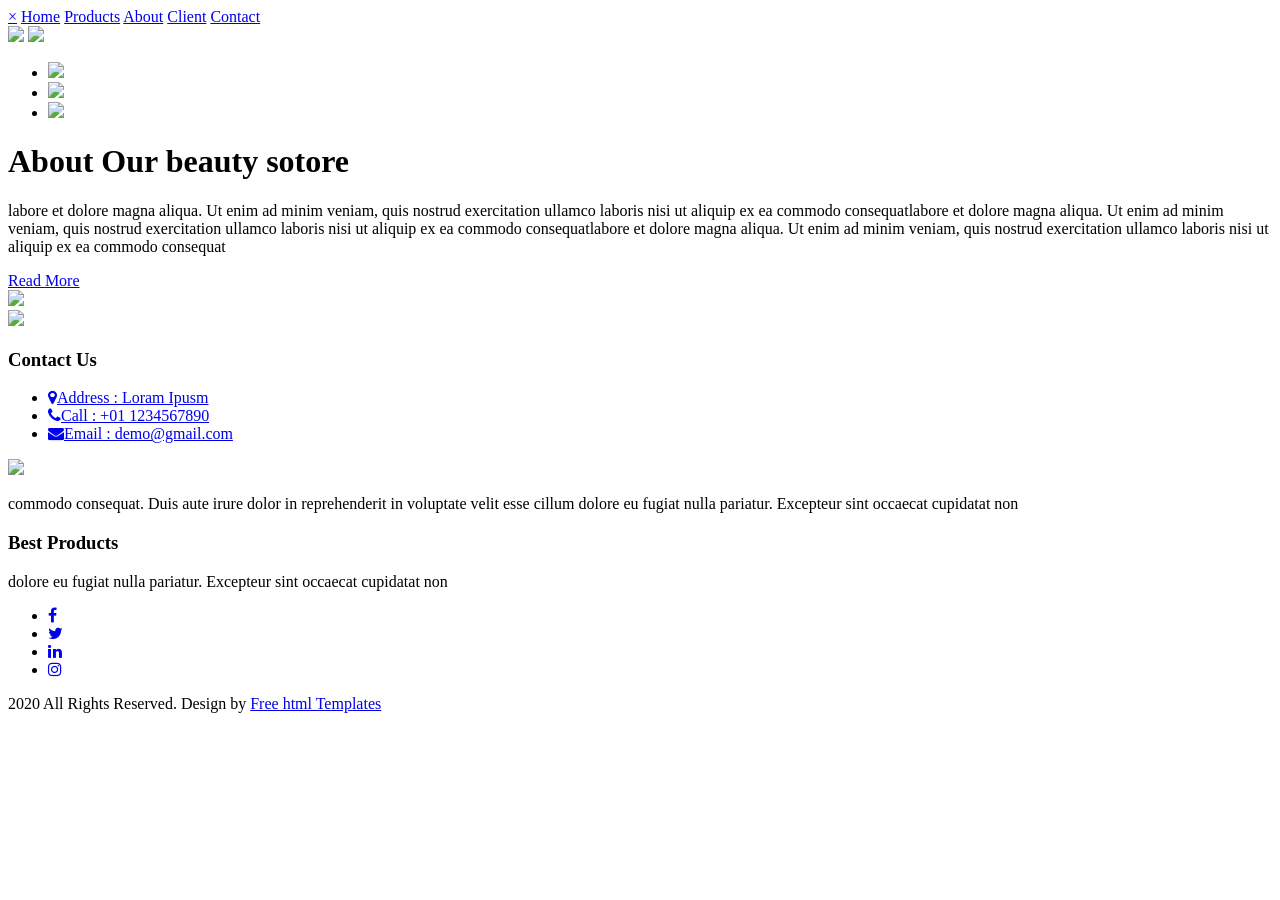
==== about.html @ dc8e2827 "Create about.html file" ====
<!DOCTYPE html>
<html lang="en">
   <head>
      <!-- basic -->
      <meta charset="utf-8">
      <meta http-equiv="X-UA-Compatible" content="IE=edge">
      <meta name="viewport" content="width=device-width, initial-scale=1">
      <!-- mobile metas -->
      <meta name="viewport" content="width=device-width, initial-scale=1">
      <meta name="viewport" content="initial-scale=1, maximum-scale=1">
      <!-- site metas -->
      <title>About</title>
      <meta name="keywords" content="">
      <meta name="description" content="">
      <meta name="author" content="">
      <!-- bootstrap css -->
      <link rel="stylesheet" type="text/css" href="css/bootstrap.min.css">
      <!-- style css -->
      <link rel="stylesheet" type="text/css" href="css/style.css">
      <!-- Responsive-->
      <link rel="stylesheet" href="css/responsive.css">
      <!-- fevicon -->
      <link rel="icon" href="images/fevicon.png" type="image/gif" />
      <!-- Scrollbar Custom CSS -->
      <link rel="stylesheet" href="css/jquery.mCustomScrollbar.min.css">
      <!-- Tweaks for older IEs-->
      <link rel="stylesheet" href="https://netdna.bootstrapcdn.com/font-awesome/4.0.3/css/font-awesome.css">
      <!-- fonts -->
      <link href="https://fonts.googleapis.com/css?family=Great+Vibes|Open+Sans:400,700&display=swap&subset=latin-ext" rel="stylesheet">
      <!-- owl stylesheets --> 
      <link rel="stylesheet" href="css/owl.carousel.min.css">
      <link rel="stylesheet" href="css/owl.theme.default.min.css">
      <link rel="stylesheet" href="https://cdnjs.cloudflare.com/ajax/libs/fancybox/2.1.5/jquery.fancybox.min.css" media="screen">
      <link href="https://unpkg.com/gijgo@1.9.13/css/gijgo.min.css" rel="stylesheet" type="text/css" />
   </head>
   <body>
      <!-- header section start -->
      <div class="header_section">
         <div class="container-fluid">
            <nav class="navbar navbar-light bg-light justify-content-between">
               <div id="mySidenav" class="sidenav">
                  <a href="javascript:void(0)" class="closebtn" onclick="closeNav()">&times;</a>
                  <a href="index.html">Home</a>
                  <a href="products.html">Products</a>
                  <a href="about.html">About</a>
                  <a href="client.html">Client</a>
                  <a href="contact.html">Contact</a>
               </div>
               <span class="toggle_icon" onclick="openNav()"><img src="images/toggle-icon.png"></span>
               <a class="logo" href="index.html"><img src="images/logo.png"></a></a>
               <form class="form-inline ">
                  <div class="login_text">
                     <ul>
                        <li><a href="#"><img src="images/user-icon.png"></a></li>
                        <li><a href="#"><img src="images/bag-icon.png"></a></li>
                        <li><a href="#"><img src="images/search-icon.png"></a></li>
                     </ul>
                  </div>
               </form>
            </nav>
         </div>
      </div>
      <!-- header section end -->
      <!-- about section start -->
      <div class="about_section layout_padding">
         <div class="container">
            <div class="about_section_main">
               <div class="row">
                  <div class="col-md-6">
                     <div class="about_taital_main">
                        <h1 class="about_taital">About Our beauty sotore</h1>
                        <p class="about_text">labore et dolore magna aliqua. Ut enim ad minim veniam, quis nostrud exercitation ullamco laboris nisi ut aliquip ex ea commodo consequatlabore et dolore magna aliqua. Ut enim ad minim veniam, quis nostrud exercitation ullamco laboris nisi ut aliquip ex ea commodo consequatlabore et dolore magna aliqua. Ut enim ad minim veniam, quis nostrud exercitation ullamco laboris nisi ut aliquip ex ea commodo consequat</p>
                        <div class="readmore_bt"><a href="#">Read More</a></div>
                     </div>
                  </div>
                  <div class="col-md-6">
                     <div><img src="images/about-img.png" class="image_3"></div>
                  </div>
               </div>
            </div>
         </div>
      </div>
      <!-- about section end -->
      <!-- footer section start -->
      <div class="footer_section layout_padding">
         <div class="container">
            <div class="footer_logo"><a href="index.html"><img src="images/footer-logo.png"></a></div>
            <div class="contact_section_2">
               <div class="row">
                  <div class="col-sm-4">
                     <h3 class="address_text">Contact Us</h3>
                     <div class="address_bt">
                        <ul>
                           <li>
                              <a href="#">
                              <i class="fa fa-map-marker" aria-hidden="true"></i><span class="padding_left10">Address : Loram Ipusm</span>
                              </a>
                           </li>
                           <li>
                              <a href="#">
                              <i class="fa fa-phone" aria-hidden="true"></i><span class="padding_left10">Call : +01 1234567890</span>
                              </a>
                           </li>
                           <li>
                              <a href="#">
                              <i class="fa fa-envelope" aria-hidden="true"></i><span class="padding_left10">Email : demo@gmail.com</span>
                              </a>
                           </li>
                        </ul>
                     </div>
                  </div>
                  <div class="col-sm-4">
                     <div class="footer_logo_1"><a href="index.html"><img src="images/footer-logo.png"></a></div>
                     <p class="dummy_text">commodo consequat. Duis aute irure dolor in reprehenderit in voluptate velit esse cillum dolore eu fugiat nulla pariatur. Excepteur sint occaecat cupidatat non</p>
                  </div>
                  <div class="col-sm-4">
                     <div class="main">
                        <h3 class="address_text">Best Products</h3>
                        <p class="ipsum_text">dolore eu fugiat nulla pariatur. Excepteur sint occaecat cupidatat non</p>
                     </div>
                  </div>
               </div>
            </div>
            <div class="social_icon">
               <ul>
                  <li>
                     <a href="#"><i class="fa fa-facebook" aria-hidden="true"></i></a>
                  </li>
                  <li>
                     <a href="#"><i class="fa fa-twitter" aria-hidden="true"></i></a>
                  </li>
                  <li>
                     <a href="#"><i class="fa fa-linkedin" aria-hidden="true"></i></a>
                  </li>
                  <li>
                     <a href="#"><i class="fa fa-instagram" aria-hidden="true"></i></a>
                  </li>
               </ul>
            </div>
         </div>
      </div>
      <!-- footer section end -->
      <!-- copyright section start -->
      <div class="copyright_section">
         <div class="container">
            <p class="copyright_text">2020 All Rights Reserved. Design by <a href="https://html.design">Free html  Templates</a></p>
         </div>
      </div>
      <!-- copyright section end -->
      <!-- Javascript files-->
      <script src="js/jquery.min.js"></script>
      <script src="js/popper.min.js"></script>
      <script src="js/bootstrap.bundle.min.js"></script>
      <script src="js/jquery-3.0.0.min.js"></script>
      <script src="js/plugin.js"></script>
      <!-- sidebar -->
      <script src="js/jquery.mCustomScrollbar.concat.min.js"></script>
      <script src="js/custom.js"></script>
      <!-- javascript --> 
      <script src="js/owl.carousel.js"></script>
      <script src="https:cdnjs.cloudflare.com/ajax/libs/fancybox/2.1.5/jquery.fancybox.min.js"></script>  
      <script src="https://unpkg.com/gijgo@1.9.13/js/gijgo.min.js" type="text/javascript"></script>
      <script>
         function openNav() {
           document.getElementById("mySidenav").style.width = "100%";
         }
         
         function closeNav() {
           document.getElementById("mySidenav").style.width = "0";
         }
      </script> 
   </body>
</html>
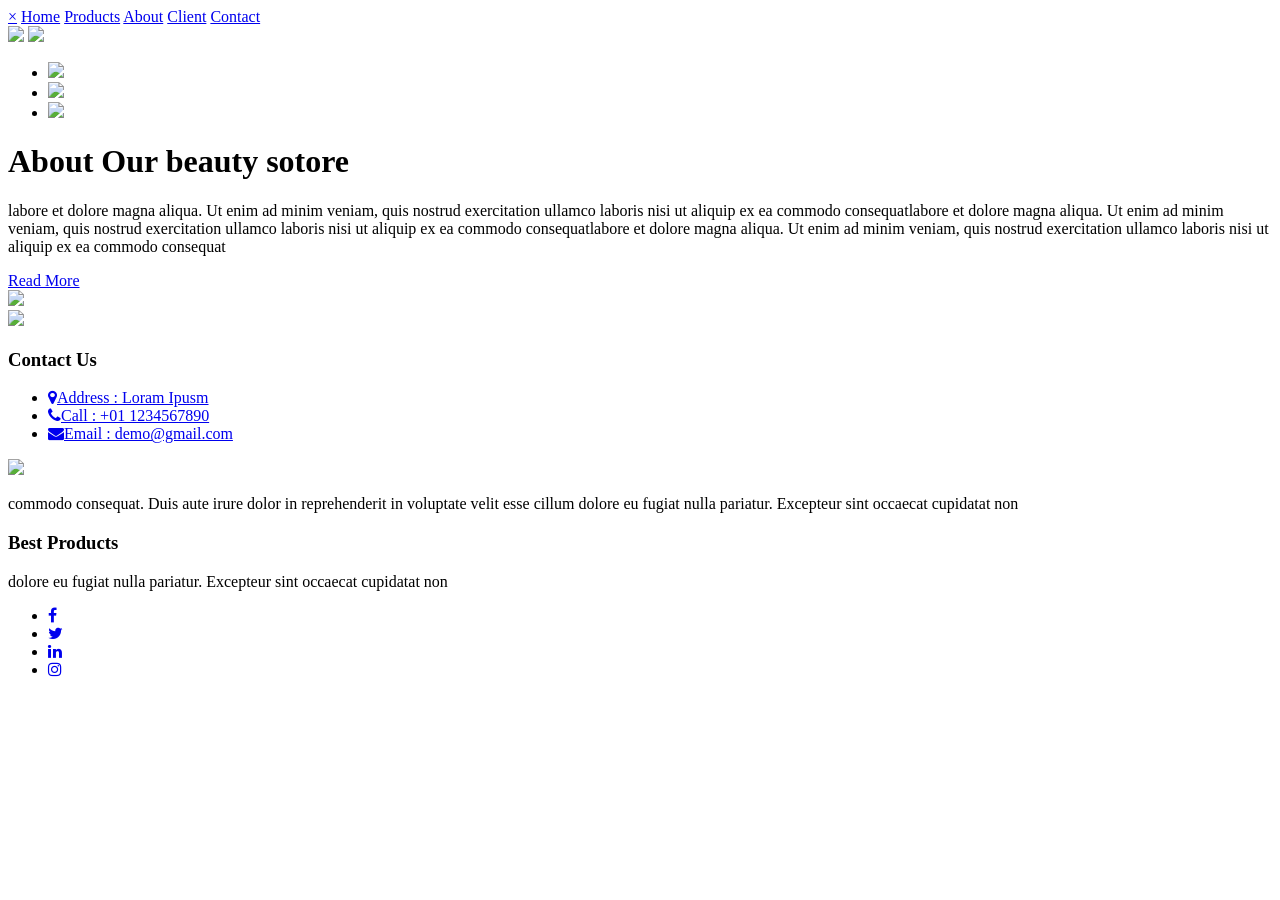
==== commit 51c09beb: "Update about.html" ====
--- a/about.html
+++ b/about.html
@@ -140,13 +140,6 @@
          </div>
       </div>
       <!-- footer section end -->
-      <!-- copyright section start -->
-      <div class="copyright_section">
-         <div class="container">
-            <p class="copyright_text">2020 All Rights Reserved. Design by <a href="https://html.design">Free html  Templates</a></p>
-         </div>
-      </div>
-      <!-- copyright section end -->
       <!-- Javascript files-->
       <script src="js/jquery.min.js"></script>
       <script src="js/popper.min.js"></script>
